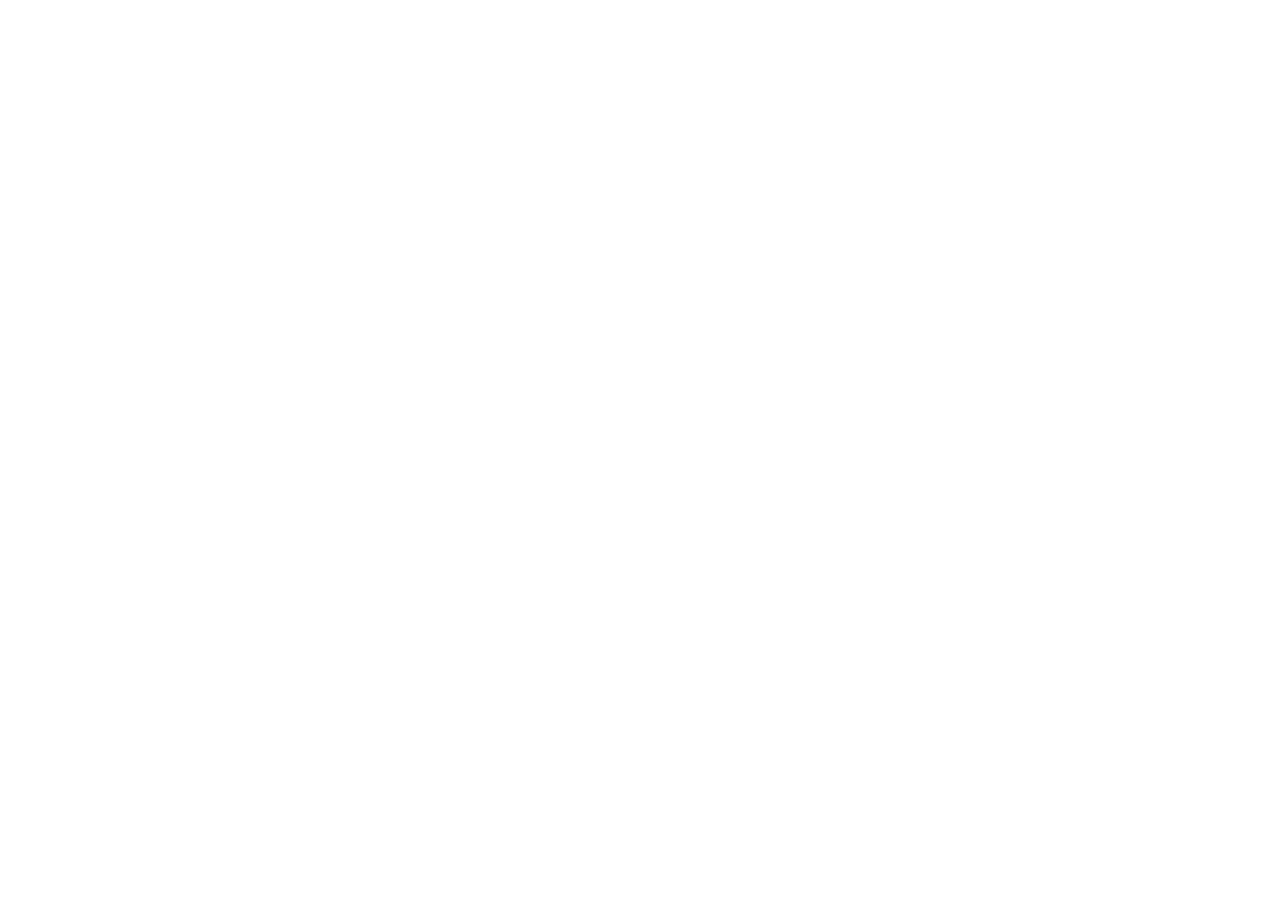
==== aula04/ex001.html @ 9b6834e2 "first commit" ====
<!DOCTYPE html>
<html lang="pt-br">
    <head>
        <meta charset="utf-8">
        <meta name="viewport" content="width-device-width">
        <meta http-equiv="X-UA-Compatible" content="ie-edge">
        <title> Document </title>
    </head>
</html>
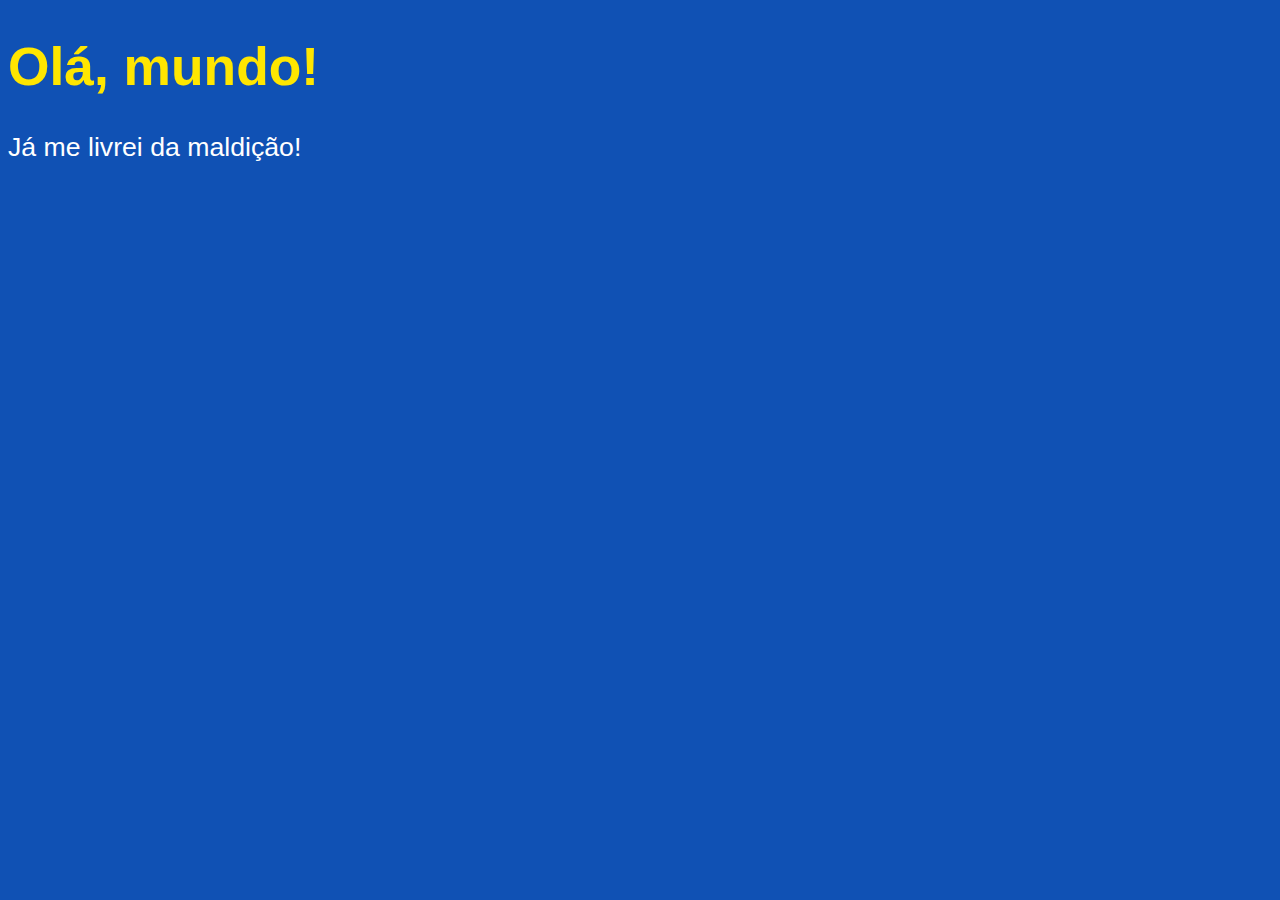
==== commit 20b90819: "Fianlizando módulo A" ====
--- a/aula04/ex001.html
+++ b/aula04/ex001.html
@@ -3,7 +3,17 @@
     <head>
         <meta charset="utf-8">
         <meta name="viewport" content="width-device-width">
-        <meta http-equiv="X-UA-Compatible" content="ie-edge">
-        <title> Document </title>
+        <meta http-equiv="X-UA-Compatible" content="ie=edge">
+        <title> WebSite </title>
+        <link rel="stylesheet" href="css/ex001.css">
     </head>
+    <body>
+        <h1>Olá, mundo!</h1>
+        <p>Já me livrei da maldição!</p>
+        <script>
+            window.alert('Minha primeira mensagem!')
+            window.confirm('Está gostando de JS?')
+            window.prompt('Qual é o seu nome?')
+        </script>
+    </body>
 </html>--- a/aula04/css/ex001.css
+++ b/aula04/css/ex001.css
@@ -0,0 +1,9 @@
+body {
+    background-color: rgb(16, 81, 180);
+    color: white;
+    font: normal 20pt Arial;
+}
+
+h1 {
+    color:rgb(255, 230, 0)
+}